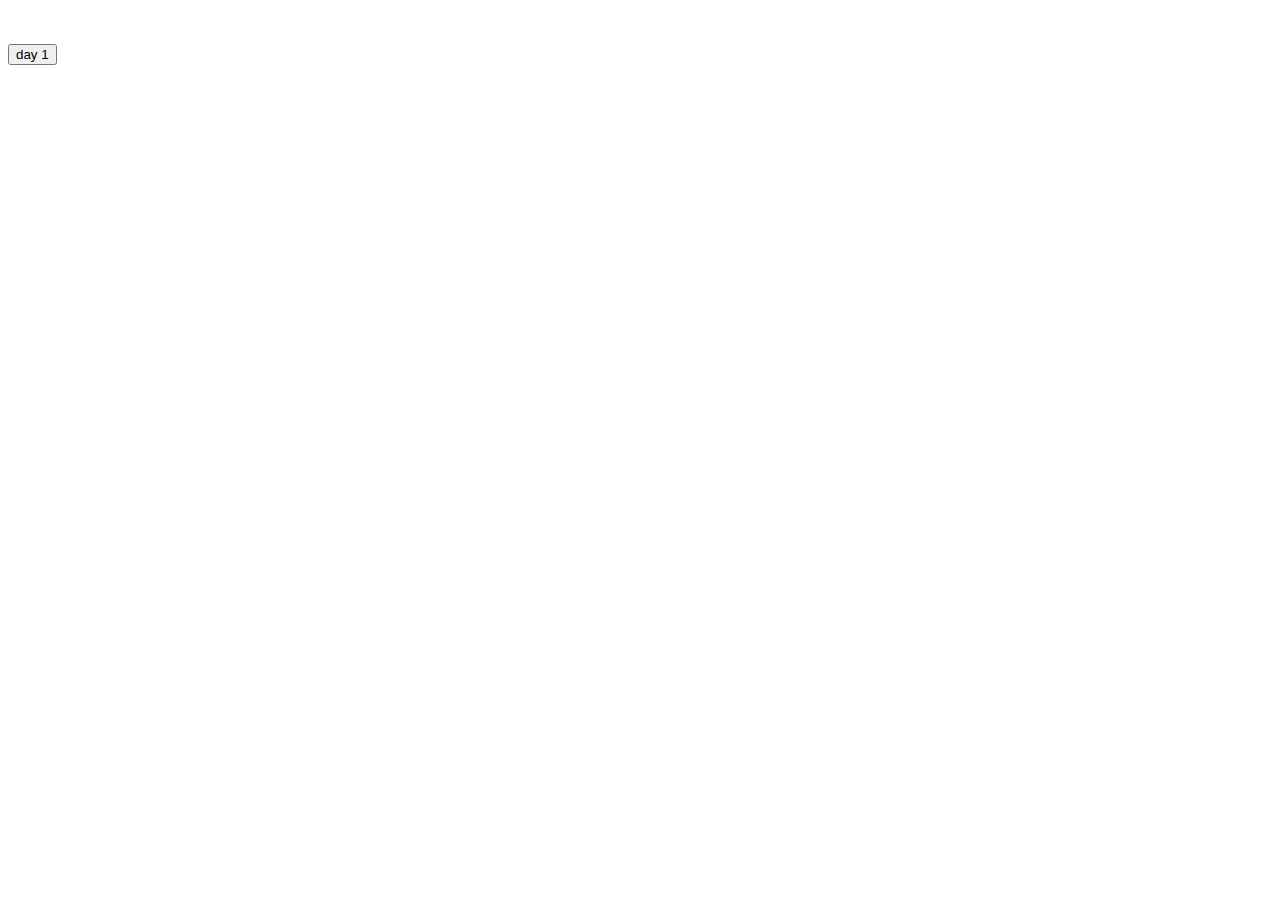
==== index.html @ 4fd4d262 "day 1 end" ====
<!DOCTYPE html>
<html lang="en">
<head>
    <meta charset="UTF-8">
    <meta name="viewport" content="width=device-width, initial-scale=1.0">
    <title>Dayly project</title>
</head>
<body><br><br>
    <button>
        day 1
    </button>
</body>
</html>
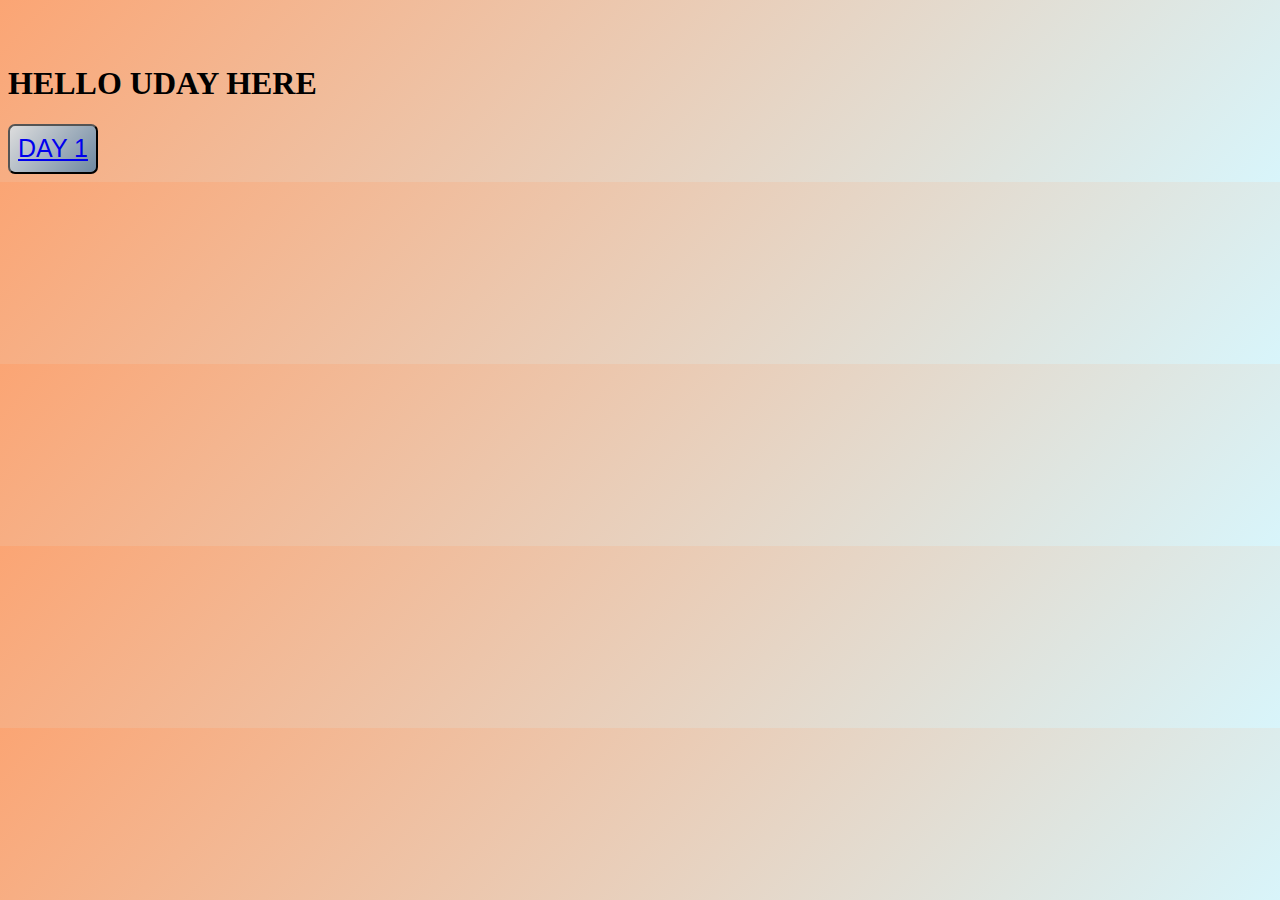
==== commit 2c03fb0d: "day 1 the end" ====
--- a/index.html
+++ b/index.html
@@ -5,9 +5,13 @@
     <meta name="viewport" content="width=device-width, initial-scale=1.0">
     <title>Dayly project</title>
 </head>
+<link rel="stylesheet" href="style.css">
 <body><br><br>
-    <button>
-        day 1
+    <H1>HELLO UDAY HERE</H1>
+    <button class="day" onclick="function1()">
+        <a href="day1/index.html" target="_self"> DAY 1 </a>
     </button>
 </body>
+<script type="text/javascript" src="script.js"></script>
+<link rel="stylesheet" href="style.css">
 </html>--- a/style.css
+++ b/style.css
@@ -0,0 +1,13 @@
+body{
+    background: linear-gradient(132deg, rgb(251, 165, 116) 0.00%, rgb(216, 245, 251) 100.00%);
+}
+.day{
+    height: 50px;
+    width :90px;
+    border-radius: 7px;
+    background: linear-gradient(132deg, rgb(221, 221, 221) 0.00%, rgb(110, 136, 161) 100.00%);
+    
+    font-style: normal;
+    font-size: 25px;
+    
+}--- a/style.css
+++ b/style.css
@@ -0,0 +1,13 @@
+body{
+    background: linear-gradient(132deg, rgb(251, 165, 116) 0.00%, rgb(216, 245, 251) 100.00%);
+}
+.day{
+    height: 50px;
+    width :90px;
+    border-radius: 7px;
+    background: linear-gradient(132deg, rgb(221, 221, 221) 0.00%, rgb(110, 136, 161) 100.00%);
+    
+    font-style: normal;
+    font-size: 25px;
+    
+}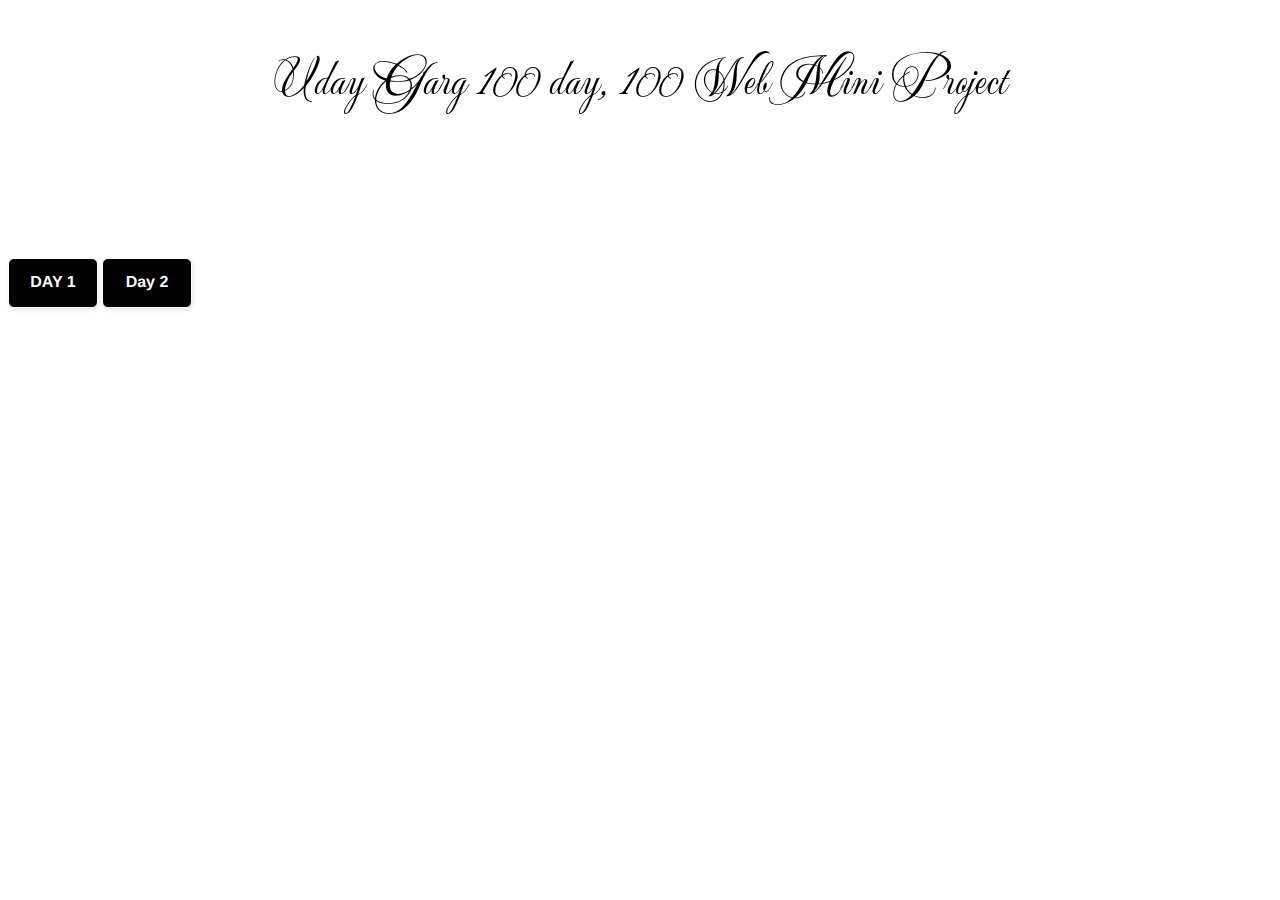
==== commit 94550a1e: "day 2 first Update" ====
--- a/index.html
+++ b/index.html
@@ -7,9 +7,16 @@
 </head>
 <link rel="stylesheet" href="style.css">
 <body><br><br>
-    <H1>HELLO UDAY HERE</H1>
+    <div class="Head">
+        Uday Garg 100 day, 100 Web Mini Project
+        
+    </div>
+    <br><br><br><br><br><br><br><br>
     <button class="day" onclick="function1()">
-        <a href="day1/index.html" target="_self"> DAY 1 </a>
+        DAY 1 
+    </button>
+    <button class="day" onclick="function1()">
+        Day 2
     </button>
 </body>
 <script type="text/javascript" src="script.js"></script>
--- a/style.css
+++ b/style.css
@@ -1,13 +1,60 @@
+@import url('https://fonts.googleapis.com/css2?family=Caveat&family=Mea+Culpa&display=swap');
 body{
-    background: linear-gradient(132deg, rgb(251, 165, 116) 0.00%, rgb(216, 245, 251) 100.00%);
+    background-image: url("https://images.unsplash.com/photo-1626624340240-aadc087844fa?q=80&w=1470&auto=format&fit=crop&ixlib=rb-4.0.3&ixid=M3wxMjA3fDB8MHxwaG90by1wYWdlfHx8fGVufDB8fHx8fA%3D%3D");
 }
 .day{
+    
     height: 50px;
     width :90px;
     border-radius: 7px;
-    background: linear-gradient(132deg, rgb(221, 221, 221) 0.00%, rgb(110, 136, 161) 100.00%);
+    background: #000000;
+  border: 1px solid #ffffff;
+  border-radius: 6px;
+  box-shadow: rgba(0, 0, 0, 0.1) 1px 2px 4px;
+  box-sizing: border-box;
+  color: #FFFFFF;
+  cursor: pointer;
+  display: inline-block;
+  font-family: nunito,roboto,proxima-nova,"proxima nova",sans-serif;
+  font-size: 16px;
+  font-weight: 800;
+  line-height: 16px;
+  min-height: 40px;
+  outline: 0;
+  padding: 12px 14px;
+  text-align: center;
+  text-rendering: geometricprecision;
+  text-transform: none;
+  user-select: none;
+  -webkit-user-select: none;
+  touch-action: manipulation;
+  vertical-align: middle;
+
     
-    font-style: normal;
-    font-size: 25px;
     
-}+}
+.day:hover,
+.day:active {
+  background-color: initial;
+  background-position: 0 0;
+  color: #000000;
+}
+
+.day:active {
+  opacity: .5;
+}
+
+
+
+
+.Head{
+    
+    color: rgb(0, 0, 0);
+    text-align: center;
+    font-family: 'Mea Culpa', cursive;
+    font-size: 50Px;
+    text-shadow: #ffffffdb 2px 1px;
+    
+    
+
+}
--- a/style.css
+++ b/style.css
@@ -1,13 +1,60 @@
+@import url('https://fonts.googleapis.com/css2?family=Caveat&family=Mea+Culpa&display=swap');
 body{
-    background: linear-gradient(132deg, rgb(251, 165, 116) 0.00%, rgb(216, 245, 251) 100.00%);
+    background-image: url("https://images.unsplash.com/photo-1626624340240-aadc087844fa?q=80&w=1470&auto=format&fit=crop&ixlib=rb-4.0.3&ixid=M3wxMjA3fDB8MHxwaG90by1wYWdlfHx8fGVufDB8fHx8fA%3D%3D");
 }
 .day{
+    
     height: 50px;
     width :90px;
     border-radius: 7px;
-    background: linear-gradient(132deg, rgb(221, 221, 221) 0.00%, rgb(110, 136, 161) 100.00%);
+    background: #000000;
+  border: 1px solid #ffffff;
+  border-radius: 6px;
+  box-shadow: rgba(0, 0, 0, 0.1) 1px 2px 4px;
+  box-sizing: border-box;
+  color: #FFFFFF;
+  cursor: pointer;
+  display: inline-block;
+  font-family: nunito,roboto,proxima-nova,"proxima nova",sans-serif;
+  font-size: 16px;
+  font-weight: 800;
+  line-height: 16px;
+  min-height: 40px;
+  outline: 0;
+  padding: 12px 14px;
+  text-align: center;
+  text-rendering: geometricprecision;
+  text-transform: none;
+  user-select: none;
+  -webkit-user-select: none;
+  touch-action: manipulation;
+  vertical-align: middle;
+
     
-    font-style: normal;
-    font-size: 25px;
     
-}+}
+.day:hover,
+.day:active {
+  background-color: initial;
+  background-position: 0 0;
+  color: #000000;
+}
+
+.day:active {
+  opacity: .5;
+}
+
+
+
+
+.Head{
+    
+    color: rgb(0, 0, 0);
+    text-align: center;
+    font-family: 'Mea Culpa', cursive;
+    font-size: 50Px;
+    text-shadow: #ffffffdb 2px 1px;
+    
+    
+
+}
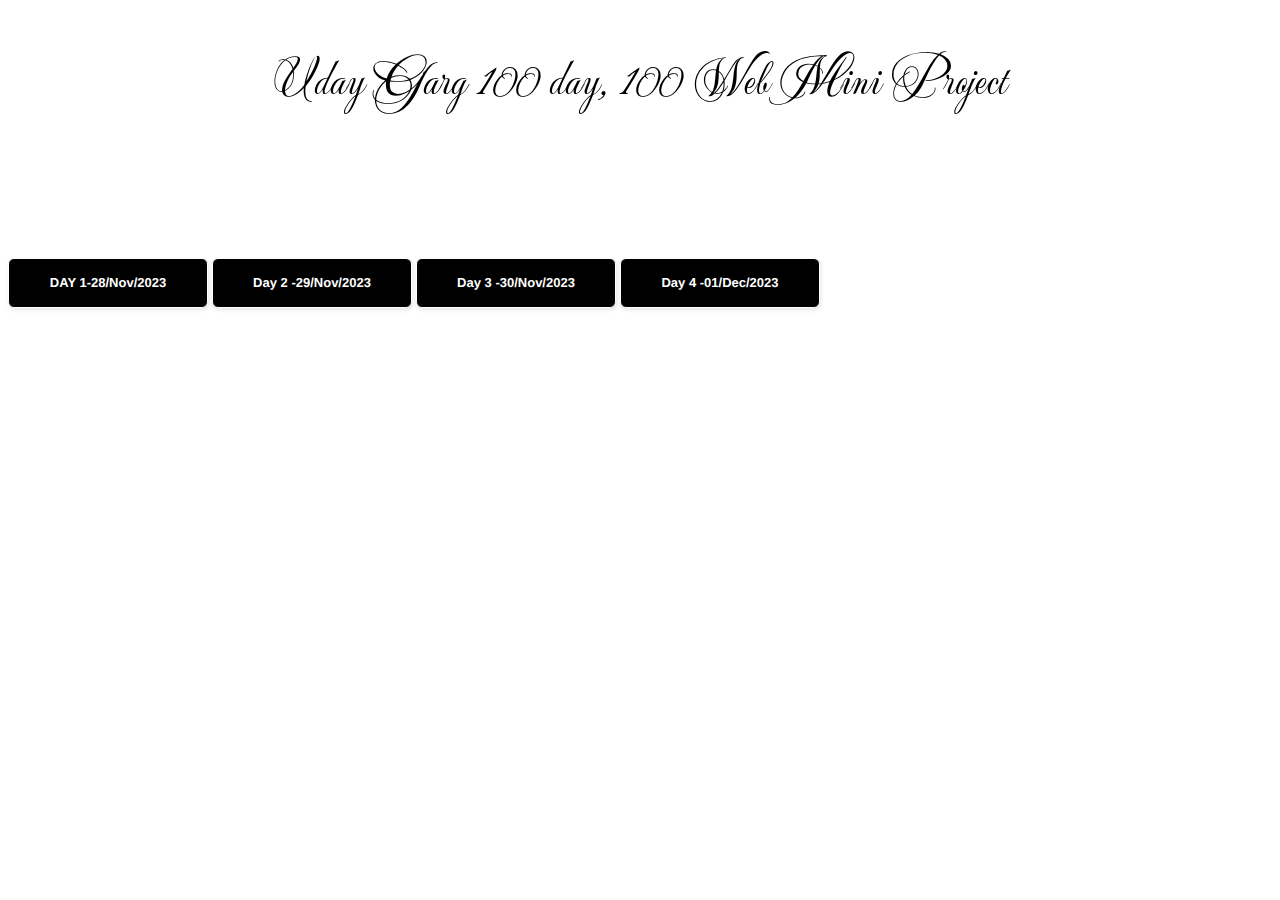
==== commit 06099764: "day 3 Begin Day-30/Dec/23" ====
--- a/index.html
+++ b/index.html
@@ -13,10 +13,16 @@
     </div>
     <br><br><br><br><br><br><br><br>
     <button class="day" onclick="function1()">
-        DAY 1 
+        DAY 1-28/Nov/2023 
     </button>
-    <button class="day" onclick="function1()">
-        Day 2
+    <button class="day" onclick="function2()">
+        Day 2 -29/Nov/2023
+    </button>
+    <button class="day" onclick="function3()">
+        Day 3 -30/Nov/2023
+    </button>
+    <button class="day" onclick="function3()">
+        Day 4 -01/Dec/2023
     </button>
 </body>
 <script type="text/javascript" src="script.js"></script>
--- a/style.css
+++ b/style.css
@@ -5,7 +5,7 @@
 .day{
     
     height: 50px;
-    width :90px;
+    width :200px;
     border-radius: 7px;
     background: #000000;
   border: 1px solid #ffffff;
@@ -16,7 +16,7 @@
   cursor: pointer;
   display: inline-block;
   font-family: nunito,roboto,proxima-nova,"proxima nova",sans-serif;
-  font-size: 16px;
+  font-size: 13px;
   font-weight: 800;
   line-height: 16px;
   min-height: 40px;
--- a/style.css
+++ b/style.css
@@ -5,7 +5,7 @@
 .day{
     
     height: 50px;
-    width :90px;
+    width :200px;
     border-radius: 7px;
     background: #000000;
   border: 1px solid #ffffff;
@@ -16,7 +16,7 @@
   cursor: pointer;
   display: inline-block;
   font-family: nunito,roboto,proxima-nova,"proxima nova",sans-serif;
-  font-size: 16px;
+  font-size: 13px;
   font-weight: 800;
   line-height: 16px;
   min-height: 40px;
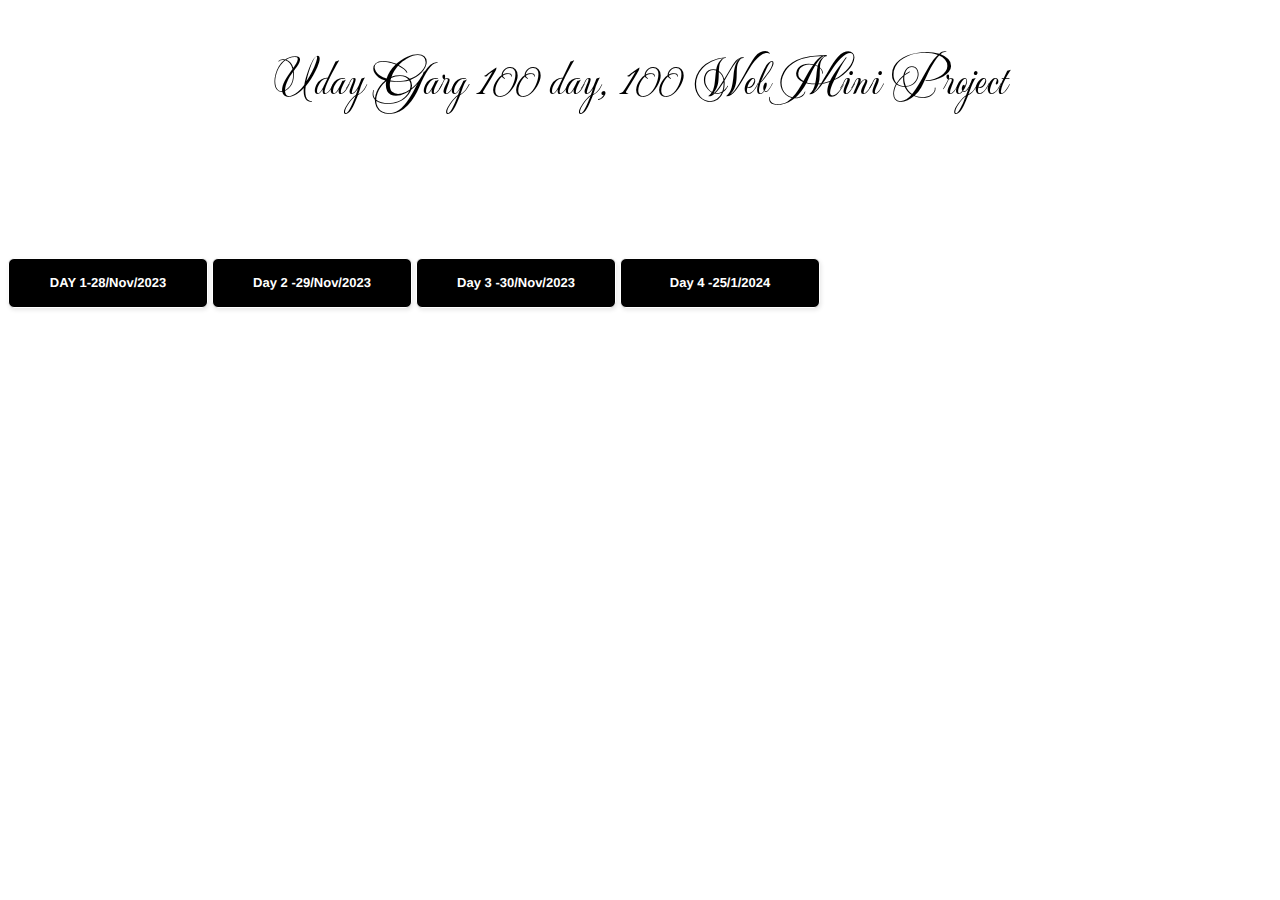
==== commit 55f2c931: "25/01/2024" ====
--- a/index.html
+++ b/index.html
@@ -21,8 +21,8 @@
     <button class="day" onclick="function3()">
         Day 3 -30/Nov/2023
     </button>
-    <button class="day" onclick="function3()">
-        Day 4 -01/Dec/2023
+    <button class="day" onclick="function4()">
+        Day 4 -25/1/2024
     </button>
 </body>
 <script type="text/javascript" src="script.js"></script>
